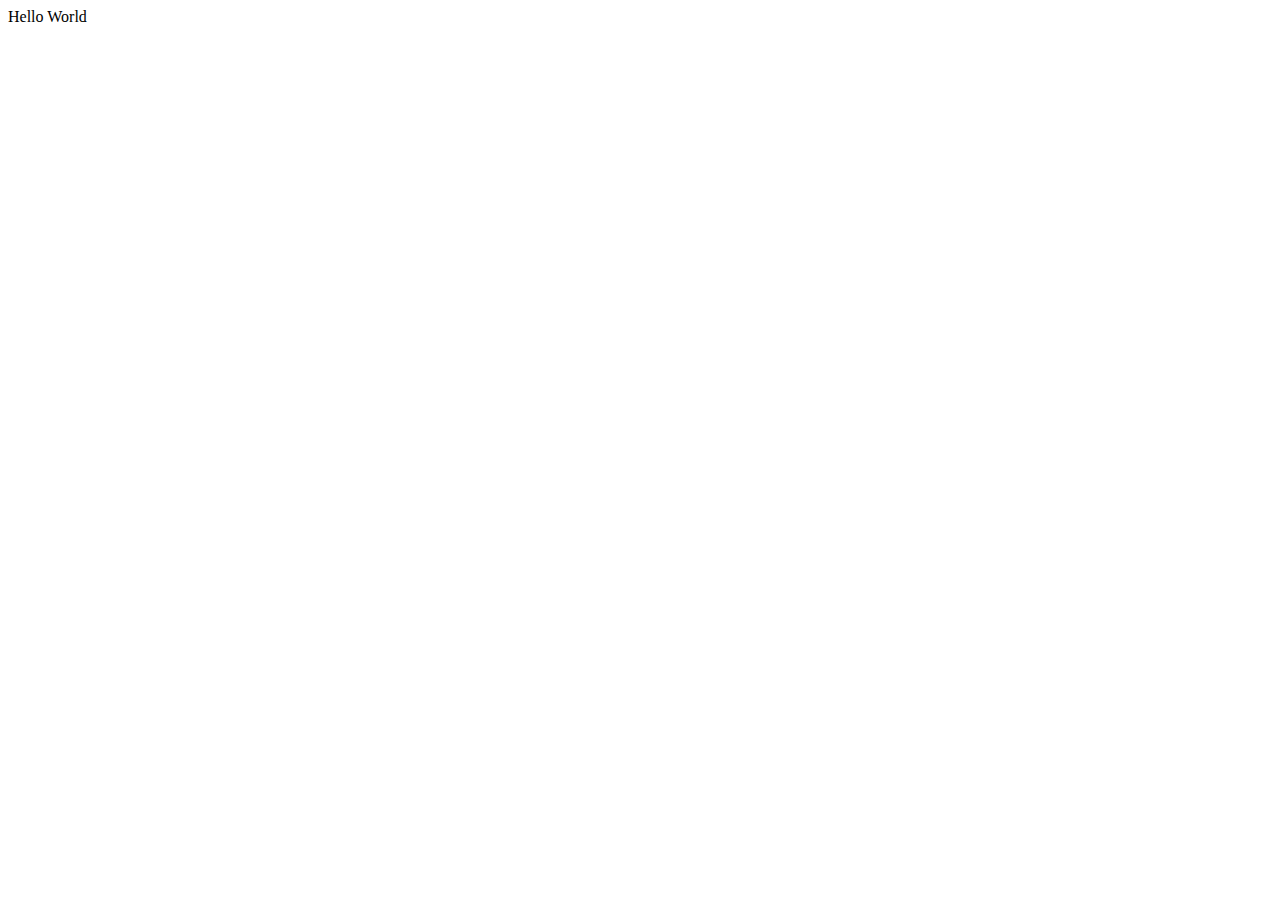
==== index.html @ be43cd89 "first commit" ====
<!DOCTYPE html>
<html lang="en">
<head>
    <meta charset="UTF-8">
    <meta http-equiv="X-UA-Compatible" content="IE=edge">
    <meta name="viewport" content="width=device-width, initial-scale=1.0">
    <title>My first website</title>
</head>
<body>
    <div>Hello World</div>
</body>
</html>
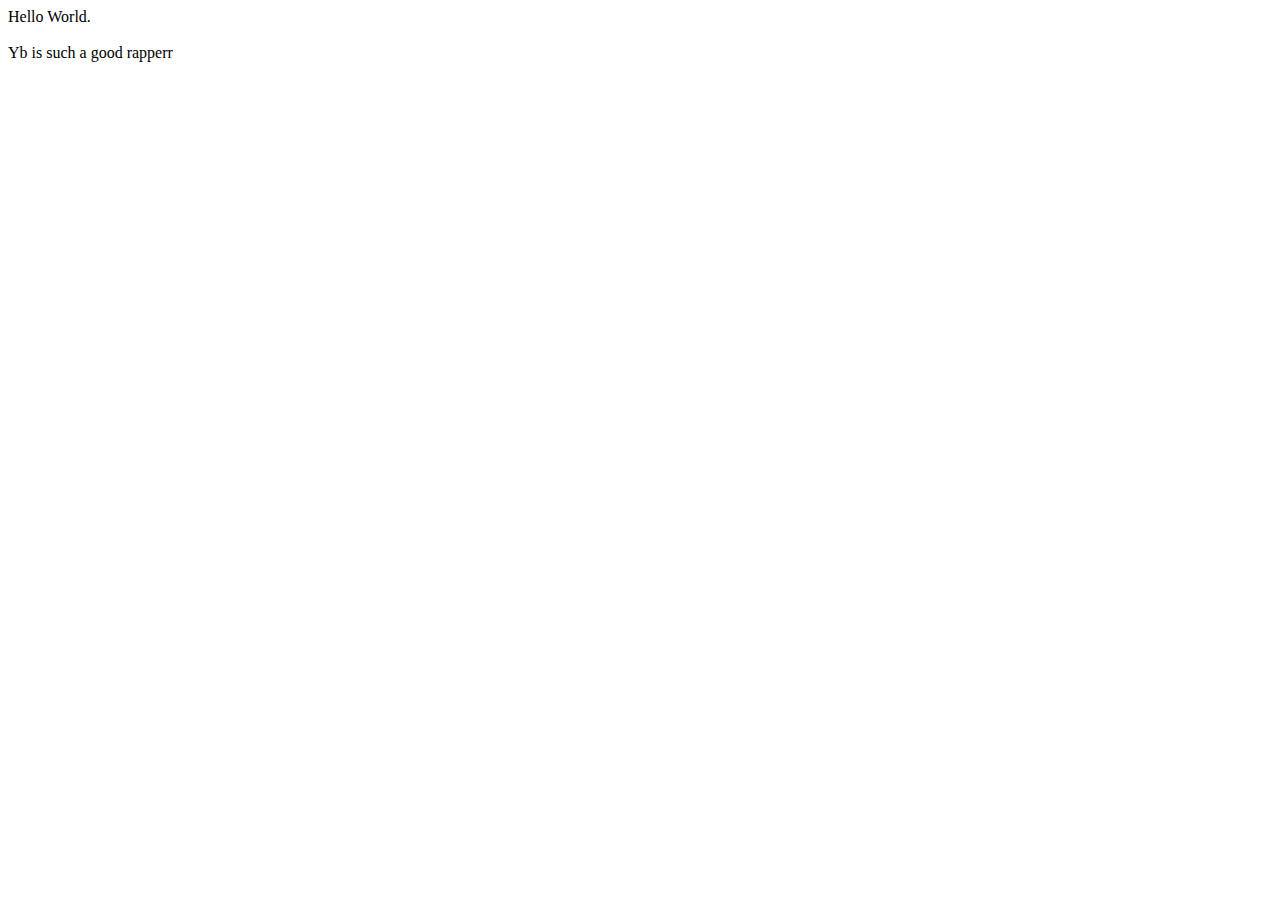
==== commit e9baf0b2: "changes have made on monday" ====
--- a/index.html
+++ b/index.html
@@ -7,6 +7,8 @@
     <title>My first website</title>
 </head>
 <body>
-    <div>Hello World</div>
+    <div>Hello World.</div>
 </body>
-</html>+</html>
+ <br> Yb is such a good rapperr
+ 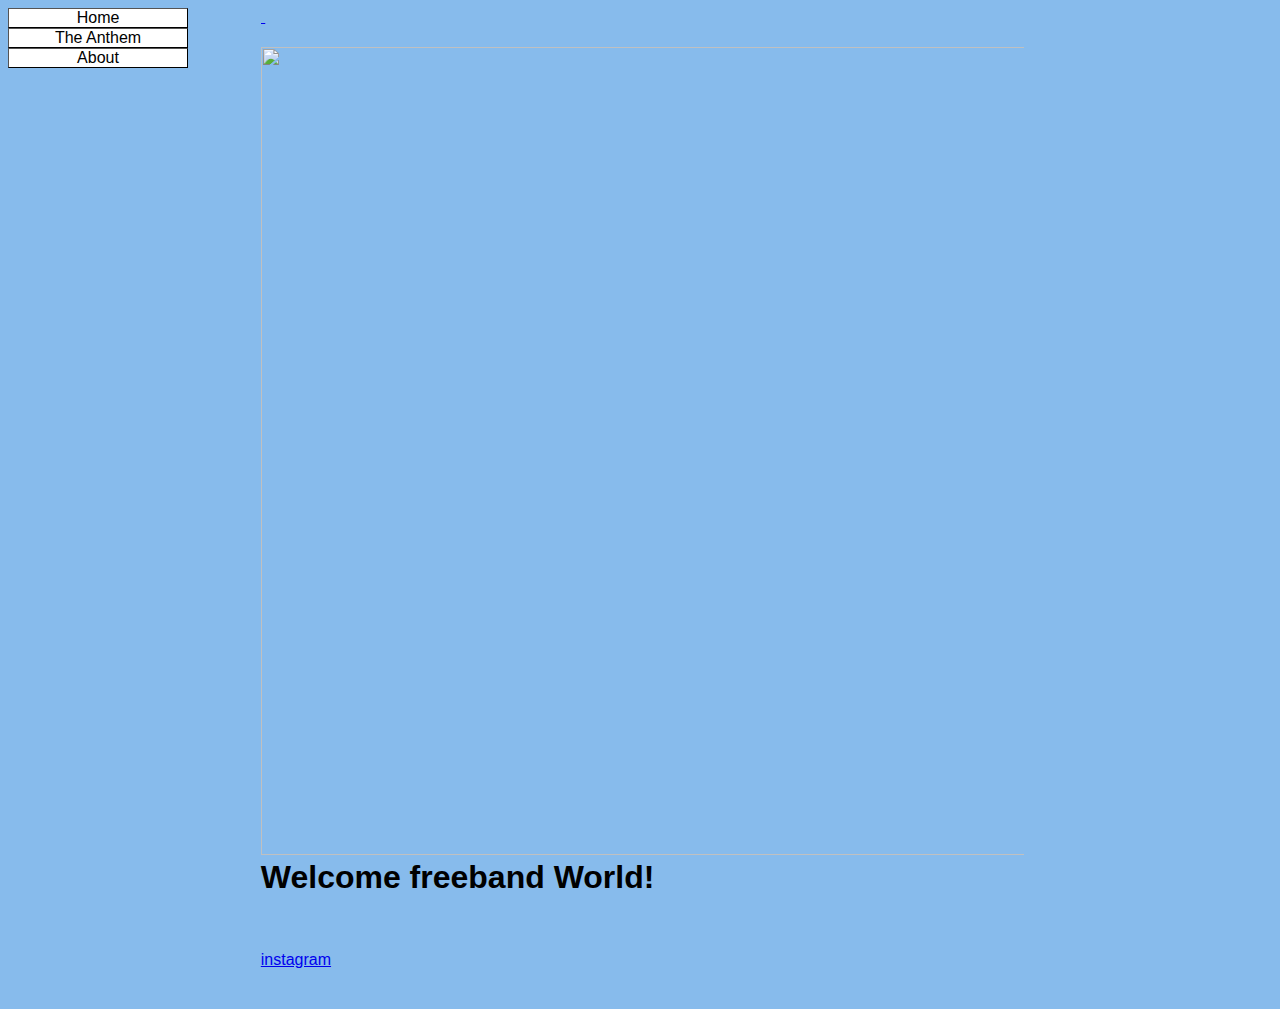
==== commit bb44fb15: "wednesday morning" ====
--- a/index.html
+++ b/index.html
@@ -1,14 +1,75 @@
 <!DOCTYPE html>
 <html lang="en">
-<head>
-    <meta charset="UTF-8">
-    <meta http-equiv="X-UA-Compatible" content="IE=edge">
-    <meta name="viewport" content="width=device-width, initial-scale=1.0">
-    <title>My first website</title>
-</head>
-<body>
-    <div>Hello World.</div>
-</body>
+  <head>
+    <meta http-equiv="content-type" content="text/html; charset=UTF-8">
+    <link rel="stylesheet" type="text/css" href="tswnavbar.css">
+    <title>Insert web page title here</title>
+    <meta http-equiv="Content-Style-Type" content="text/css">
+    <meta name="generator" content="thesitewizard.com's Layout Wizard 3.0.1">
+    <meta name="viewport" content="width=device-width, initial-scale=1">
+    <link rel="stylesheet" type="text/css" media="all" href="styles.css">
+    <link rel="stylesheet" type="text/css" href="tswnavbar.css">
+    <style>
+    * {
+      /* background-color: red; */
+      
+    }
+  </style>
+  </head>
+  <body style="      background-color: rgb(135, 187, 236)"> <a href="sitemap.html">
+    </a>
+       <div id="google_translate_element"></div> 
+      
+    <script type="text/javascript"> 
+        function googleTranslateElementInit() { 
+            new google.translate.TranslateElement(
+                {pageLanguage: 'en'}, 
+                'google_translate_element'
+            ); 
+        } 
+    </script> 
+      
+    <script type="text/javascript" src=
+"https://translate.google.com/translate_a/element.js?cb=googleTranslateElementInit">
+    </script>
+    <div id="tswcontainer"><a href="sitemap.html"> </a>
+      <div id="tswcontent"><a href="sitemap.html"> </a>
+        <div id="tswcontproper"><a href="sitemap.html">
+            <!-- start of content column: insert your content here -->&nbsp; </a>
+          <h1 style="width: 763px; height: 790px;"><a href="sitemap.html"></a><a
+
+              href="sitemap.html"><img src="https://media.pitchfork.com/photos/6499a323efe6e8e960f8f48a/master/pass/Veeze-Ganger.jpg"
+
+                style="width: 865px; height: 808px;"></a></h1>
+          <h1>Welcome freeband World!</h1>
+          <h>
+            <p> </p>
+            <p>&nbsp;</p>
+          </h>
+          <p><a href="sitemap.html"></a><a href="?https://www.instagram.com/freebandzwik/?next=%2F"
+
+              title="Instagram"> instagram</a><br>
+          </p>
+          <!-- end of content column: put your content above this line --> </div>
+      </div>
+      <div id="tswsidecol">
+        <div id="tswsideproper">
+          <div id="tswcssbuttons">
+            <ul>
+              <li><a href="index.html">Home</a> </li>
+              <li><a href="https://open.spotify.com/album/0sUPNmEalAzqWNEhPTykCn?si=cw65ZAQkRLytlih3DxDTYw">The
+                  Anthem</a></li>
+              <li><a href="mytown.html"> About</a></li>
+            </ul>
+          </div>
+        </div>
+      </div>
+      <div style="clear: both;"></div>
+      <div id="tswfooter">
+        <!-- start of footer section: insert your copyright notice, etc, here -->
+        <p> </p>
+        <!-- end of footer section: insert your copyright notice, etc, above this line -->
+      </div>
+    </div>
+  </body>
 </html>
- <br> Yb is such a good rapperr
- --- a/tswnavbar.css
+++ b/tswnavbar.css
@@ -0,0 +1,35 @@
+/*
+	tswnavbar.css	1.2.4
+	Please use the Navigation Menu Wizard at
+		https://www.thesitewizard.com/wizards/css-menu-buttons.shtml
+	to generate your own customized menu buttons.
+*/
+
+#tswcssbuttons {
+	width: 180px ;
+	max-width: 100% ;
+	text-align: center ;
+}
+#tswcssbuttons ul {
+	margin: 0 ;
+	padding: 0 ;
+	list-style: none ;
+}
+#tswcssbuttons li {
+	margin: 0 ;
+	padding: 0 ;
+	display: block ;
+	list-style: none ;
+	font-family: Arial, Helvetica, sans-serif ;
+}
+#tswcssbuttons li a {
+	color: #000000 ;
+	background-color: #ffffff ;
+	border: 1px outset #000000 ;
+	text-decoration: none ;
+	display: block ;
+}
+#tswcssbuttons li a:hover {
+	color: #000000 ;
+	background-color: #c0c0c0 ;
+}
--- a/styles.css
+++ b/styles.css
@@ -0,0 +1,56 @@
+/*
+	styles.css
+	Initial code generated by thesitewizard.com's Layout Wizard 3.0.1
+*/
+body {
+	font-family: Arial, Helvetica, sans-serif ;
+}
+img {
+	max-width: 100% ;
+	width: auto ;
+	height: auto ;
+}
+input, select, button, textarea {
+	max-width: 50% ;
+}
+meter, progress, output {
+	max-width: 100% ;
+}
+div#tswsidecol {
+	float: right ;
+	width: 20% ;
+	color: #000 ;
+	background-color: rgb(135, 187, 236) ;
+}
+div#tswcontent {
+	float: right ;
+	width: 80% ;
+	color: #000 ;
+	background-color: rgb(135, 187, 236) ;
+}
+@media only screen and (max-width: 629px) {
+	div#tswsidecol {
+		float: none ;
+		width: 100% ;
+	}
+	div#tswcontent {
+		float: none ;
+		width: 100% ;
+	}
+}
+div#tswcontproper {
+	padding-left: 0px ;
+	padding-right: 0px ;
+}
+div#tswcontainer {
+	color: inherit ;
+	background-color: rgb(135, 187, 236) ;
+}
+div#tswsideproper, div#tswothersideproper {
+	padding-left: 0px ;
+	padding-right: 0px ;
+}
+div#tswfooter {
+	color: #000 ;
+	background-color: #e90f51 ;
+}
--- a/tswnavbar.css
+++ b/tswnavbar.css
@@ -0,0 +1,35 @@
+/*
+	tswnavbar.css	1.2.4
+	Please use the Navigation Menu Wizard at
+		https://www.thesitewizard.com/wizards/css-menu-buttons.shtml
+	to generate your own customized menu buttons.
+*/
+
+#tswcssbuttons {
+	width: 180px ;
+	max-width: 100% ;
+	text-align: center ;
+}
+#tswcssbuttons ul {
+	margin: 0 ;
+	padding: 0 ;
+	list-style: none ;
+}
+#tswcssbuttons li {
+	margin: 0 ;
+	padding: 0 ;
+	display: block ;
+	list-style: none ;
+	font-family: Arial, Helvetica, sans-serif ;
+}
+#tswcssbuttons li a {
+	color: #000000 ;
+	background-color: #ffffff ;
+	border: 1px outset #000000 ;
+	text-decoration: none ;
+	display: block ;
+}
+#tswcssbuttons li a:hover {
+	color: #000000 ;
+	background-color: #c0c0c0 ;
+}
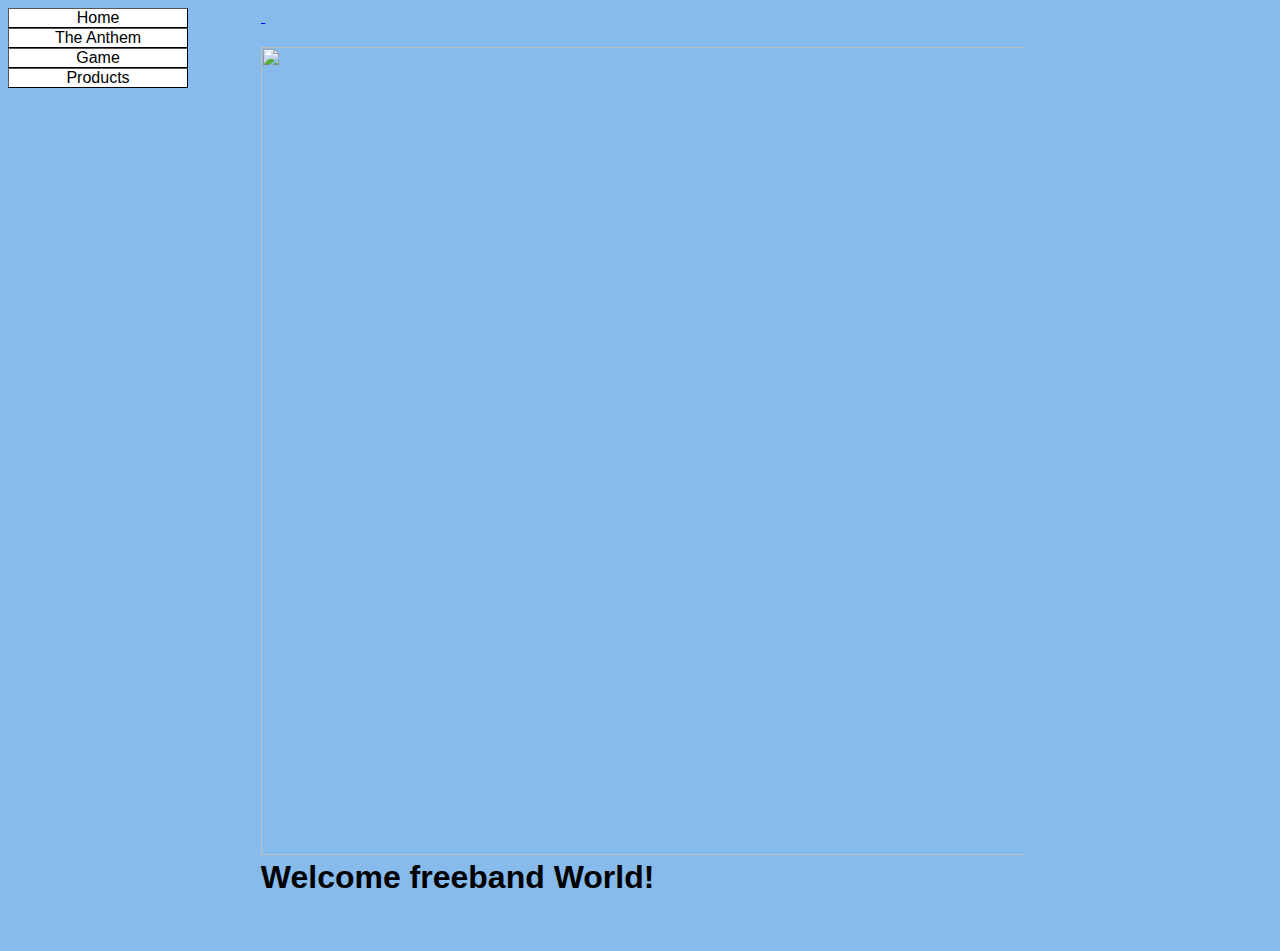
==== commit c80cdfb4: "cubedayman" ====
--- a/index.html
+++ b/index.html
@@ -1,75 +1,77 @@
-<!DOCTYPE html>
-<html lang="en">
-  <head>
-    <meta http-equiv="content-type" content="text/html; charset=UTF-8">
-    <link rel="stylesheet" type="text/css" href="tswnavbar.css">
-    <title>Insert web page title here</title>
-    <meta http-equiv="Content-Style-Type" content="text/css">
-    <meta name="generator" content="thesitewizard.com's Layout Wizard 3.0.1">
-    <meta name="viewport" content="width=device-width, initial-scale=1">
-    <link rel="stylesheet" type="text/css" media="all" href="styles.css">
-    <link rel="stylesheet" type="text/css" href="tswnavbar.css">
-    <style>
-    * {
-      /* background-color: red; */
-      
-    }
-  </style>
-  </head>
-  <body style="      background-color: rgb(135, 187, 236)"> <a href="sitemap.html">
-    </a>
-       <div id="google_translate_element"></div> 
-      
-    <script type="text/javascript"> 
-        function googleTranslateElementInit() { 
-            new google.translate.TranslateElement(
-                {pageLanguage: 'en'}, 
-                'google_translate_element'
-            ); 
-        } 
-    </script> 
-      
-    <script type="text/javascript" src=
-"https://translate.google.com/translate_a/element.js?cb=googleTranslateElementInit">
-    </script>
-    <div id="tswcontainer"><a href="sitemap.html"> </a>
-      <div id="tswcontent"><a href="sitemap.html"> </a>
-        <div id="tswcontproper"><a href="sitemap.html">
-            <!-- start of content column: insert your content here -->&nbsp; </a>
-          <h1 style="width: 763px; height: 790px;"><a href="sitemap.html"></a><a
-
-              href="sitemap.html"><img src="https://media.pitchfork.com/photos/6499a323efe6e8e960f8f48a/master/pass/Veeze-Ganger.jpg"
-
-                style="width: 865px; height: 808px;"></a></h1>
-          <h1>Welcome freeband World!</h1>
-          <h>
-            <p> </p>
-            <p>&nbsp;</p>
-          </h>
-          <p><a href="sitemap.html"></a><a href="?https://www.instagram.com/freebandzwik/?next=%2F"
-
-              title="Instagram"> instagram</a><br>
-          </p>
-          <!-- end of content column: put your content above this line --> </div>
-      </div>
-      <div id="tswsidecol">
-        <div id="tswsideproper">
-          <div id="tswcssbuttons">
-            <ul>
-              <li><a href="index.html">Home</a> </li>
-              <li><a href="https://open.spotify.com/album/0sUPNmEalAzqWNEhPTykCn?si=cw65ZAQkRLytlih3DxDTYw">The
-                  Anthem</a></li>
-              <li><a href="mytown.html"> About</a></li>
-            </ul>
-          </div>
-        </div>
-      </div>
-      <div style="clear: both;"></div>
-      <div id="tswfooter">
-        <!-- start of footer section: insert your copyright notice, etc, here -->
-        <p> </p>
-        <!-- end of footer section: insert your copyright notice, etc, above this line -->
-      </div>
-    </div>
-  </body>
-</html>
+<!DOCTYPE html>
+<html lang="en">
+  <head>
+    <meta http-equiv="content-type" content="text/html; charset=UTF-8">
+    <link rel="stylesheet" type="text/css" href="tswnavbar.css">
+    <title>Insert web page title here</title>
+    <meta http-equiv="Content-Style-Type" content="text/css">
+    <meta name="generator" content="thesitewizard.com's Layout Wizard 3.0.1">
+    <meta name="viewport" content="width=device-width, initial-scale=1">
+    <link rel="stylesheet" type="text/css" media="all" href="styles.css">
+    <link rel="stylesheet" type="text/css" href="tswnavbar.css">
+    <style>
+    * {
+      /* background-color: red; */
+      
+    }
+  </style>
+  </head>
+  <body style="                   background-color: rgb(135, 187, 236)"> <a href="sitemap.html">
+    </a>
+    <div id="google_translate_element"></div>
+    <script type="text/javascript"> 
+        function googleTranslateElementInit() { 
+            new google.translate.TranslateElement(
+                {pageLanguage: 'en'}, 
+                'google_translate_element'
+            ); 
+        } 
+    </script>
+    <script type="text/javascript" src="https://translate.google.com/translate_a/element.js?cb=googleTranslateElementInit">
+    </script>
+    <div id="tswcontainer"><a href="sitemap.html"> </a>
+      <div id="tswcontent"><a href="sitemap.html"> </a>
+        <div id="tswcontproper"><a href="sitemap.html">
+            <!-- start of content column: insert your content here -->&nbsp; </a>
+          <h1 style="width: 763px; height: 790px;"><a href="sitemap.html"></a><a+
+              href="sitemap.html"><img src="https://media.pitchfork.com/photos/6499a323efe6e8e960f8f48a/master/pass/Veeze-Ganger.jpg"+
+                style="width: 808px; height: 808px;"></a></h1>
+          <h1>Welcome freeband World!</h1>
+          <h>
+            <p> </p>
+            <p>&nbsp;</p>
+          </h>
+          <p><a href="?https://www.instagram.com/freebandzwik/?next=%2F" <="" p="">
+              <!-- end of content column: put your content above this line --> </a></p>
+        </div>
+        <a href="?https://www.instagram.com/freebandzwik/?next=%2F" <="" p=""> </a></div>
+      <a href="?https://www.instagram.com/freebandzwik/?next=%2F" <="" p=""> </a>
+      <div id="tswsidecol"><a href="?https://www.instagram.com/freebandzwik/?next=%2F"+
+          <="" p=""> </a>
+        <div id="tswsideproper"><a href="?https://www.instagram.com/freebandzwik/?next=%2F"+
+            <="" p=""> </a>
+          <div id="tswcssbuttons"><a href="?https://www.instagram.com/freebandzwik/?next=%2F"></a>
+            <ul>
+              <a href="?https://www.instagram.com/freebandzwik/?next=%2F"> </a>
+              <li><a href="index.html">Home</a>
+                <!--
+              <li--><a href="https://open.spotify.com/album/0sUPNmEalAzqWNEhPTykCn?si=cw65ZAQkRLytlih3DxDTYw">The
+                  Anthem</a></li>
+              <li><a href="about.html"> Game</a></li>
+              <li><a href="lastmap.html"> Products</a></li>
+              <a></a>
+            </ul>
+            <a> </a></div>
+          <a> </a><a href="%3C/li%3E%0A%20%20%20%20%20%20%20%20%20%20%20%20%3C/ul%3E%0A%20%20%20%20%20%20%20%20%20%20%3C/div%3E%0A%20%20%20%20%20%20%20%20%3C/div%3E%0A%20%20%20%20%20%20%3C/div%3E%0A%20%20%20%20%20%20%3Cdiv%20style="+
+            clear:="" both;"="">
+            <div id="tswfooter"> </div>
+          </a></div>
+      </div>
+    </div>
+  </body>
+</html>
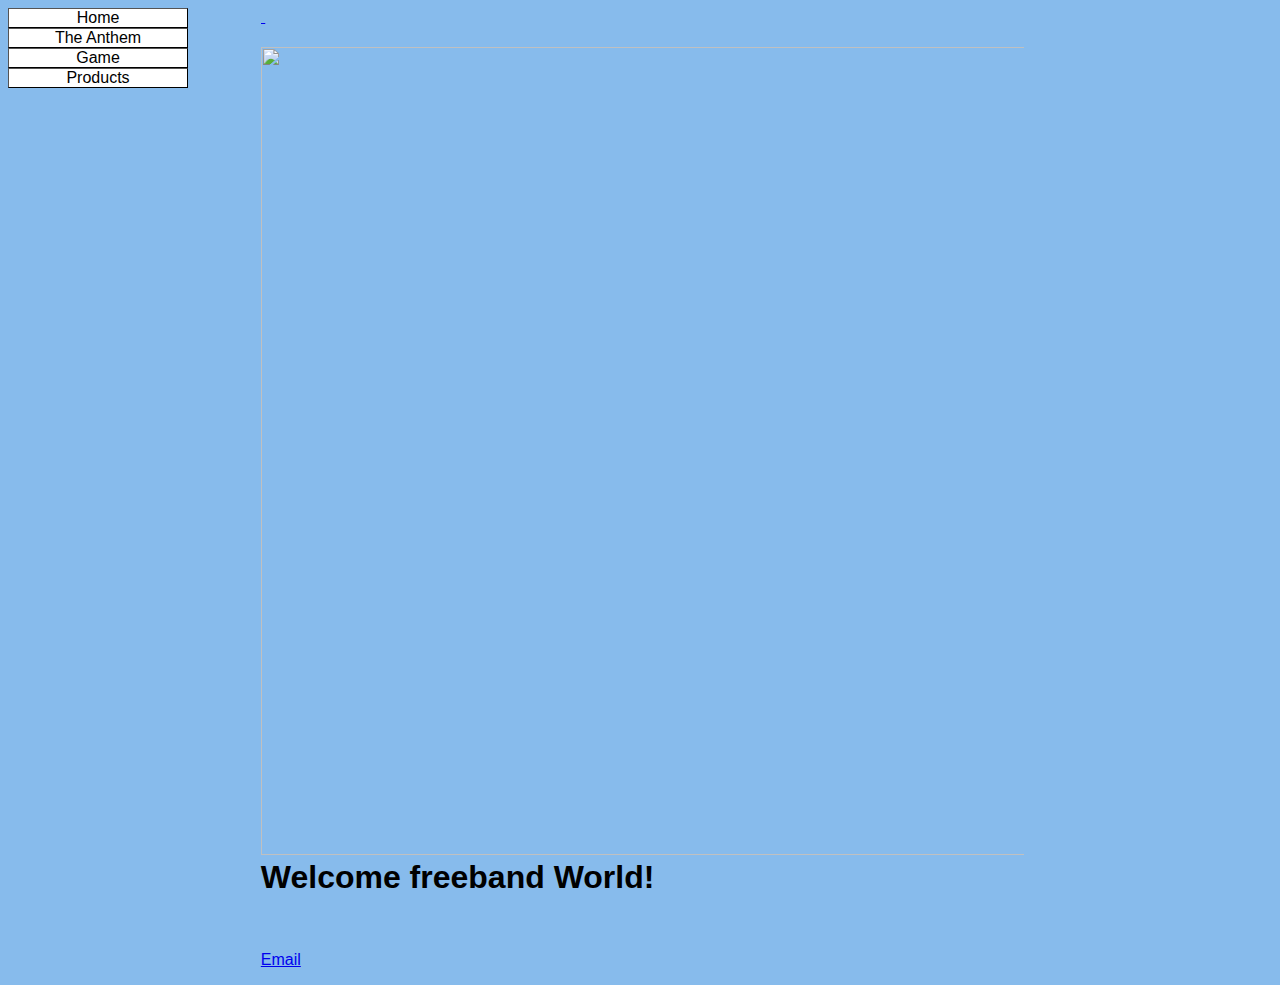
==== commit f528df15: "buissness" ====
--- a/index.html
+++ b/index.html
@@ -1,77 +1,75 @@
-<!DOCTYPE html>
-<html lang="en">
-  <head>
-    <meta http-equiv="content-type" content="text/html; charset=UTF-8">
-    <link rel="stylesheet" type="text/css" href="tswnavbar.css">
-    <title>Insert web page title here</title>
-    <meta http-equiv="Content-Style-Type" content="text/css">
-    <meta name="generator" content="thesitewizard.com's Layout Wizard 3.0.1">
-    <meta name="viewport" content="width=device-width, initial-scale=1">
-    <link rel="stylesheet" type="text/css" media="all" href="styles.css">
-    <link rel="stylesheet" type="text/css" href="tswnavbar.css">
-    <style>
-    * {
-      /* background-color: red; */
-      
-    }
-  </style>
-  </head>
-  <body style="                   background-color: rgb(135, 187, 236)"> <a href="sitemap.html">
-    </a>
-    <div id="google_translate_element"></div>
-    <script type="text/javascript"> 
-        function googleTranslateElementInit() { 
-            new google.translate.TranslateElement(
-                {pageLanguage: 'en'}, 
-                'google_translate_element'
-            ); 
-        } 
-    </script>
-    <script type="text/javascript" src="https://translate.google.com/translate_a/element.js?cb=googleTranslateElementInit">
-    </script>
-    <div id="tswcontainer"><a href="sitemap.html"> </a>
-      <div id="tswcontent"><a href="sitemap.html"> </a>
-        <div id="tswcontproper"><a href="sitemap.html">
-            <!-- start of content column: insert your content here -->&nbsp; </a>
-          <h1 style="width: 763px; height: 790px;"><a href="sitemap.html"></a><a-
-              href="sitemap.html"><img src="https://media.pitchfork.com/photos/6499a323efe6e8e960f8f48a/master/pass/Veeze-Ganger.jpg"-
-                style="width: 808px; height: 808px;"></a></h1>
-          <h1>Welcome freeband World!</h1>
-          <h>
-            <p> </p>
-            <p>&nbsp;</p>
-          </h>
-          <p><a href="?https://www.instagram.com/freebandzwik/?next=%2F" <="" p="">
-              <!-- end of content column: put your content above this line --> </a></p>
-        </div>
-        <a href="?https://www.instagram.com/freebandzwik/?next=%2F" <="" p=""> </a></div>
-      <a href="?https://www.instagram.com/freebandzwik/?next=%2F" <="" p=""> </a>
-      <div id="tswsidecol"><a href="?https://www.instagram.com/freebandzwik/?next=%2F"-
-          <="" p=""> </a>
-        <div id="tswsideproper"><a href="?https://www.instagram.com/freebandzwik/?next=%2F"-
-            <="" p=""> </a>
-          <div id="tswcssbuttons"><a href="?https://www.instagram.com/freebandzwik/?next=%2F"></a>
-            <ul>
-              <a href="?https://www.instagram.com/freebandzwik/?next=%2F"> </a>
-              <li><a href="index.html">Home</a>
-                <!--
+<!DOCTYPE html>
+<html lang="en">
+  <head>
+    <meta http-equiv="content-type" content="text/html; charset=UTF-8">
+    <link rel="stylesheet" type="text/css" href="tswnavbar.css">
+    <title>Insert web page title here</title>
+    <meta http-equiv="Content-Style-Type" content="text/css">
+    <meta name="generator" content="thesitewizard.com's Layout Wizard 3.0.1">
+    <meta name="viewport" content="width=device-width, initial-scale=1">
+    <link rel="stylesheet" type="text/css" media="all" href="styles.css">
+    <link rel="stylesheet" type="text/css" href="tswnavbar.css">
+    <style>
+    * {
+      /* background-color: red; */
+      
+    }
+  </style>
+  </head>
+  <body style="                    background-color: rgb(135, 187, 236)"> <a href="sitemap.html">
+    </a>
+    <div id="google_translate_element"></div>
+    <script type="text/javascript"> 
+        function googleTranslateElementInit() { 
+            new google.translate.TranslateElement(
+                {pageLanguage: 'en'}, 
+                'google_translate_element'
+            ); 
+        } 
+    </script>
+    <script type="text/javascript" src="https://translate.google.com/translate_a/element.js?cb=googleTranslateElementInit">
+    </script>
+    <div id="tswcontainer"><a href="sitemap.html"> </a>
+      <div id="tswcontent"><a href="sitemap.html"> </a>
+        <div id="tswcontproper"><a href="sitemap.html">
+            <!-- start of content column: insert your content here -->&nbsp; </a>
+          <h1 style="width: 763px; height: 790px;"><a href="sitemap.html"></a><a
+
+              href="sitemap.html"><img src="https://media.pitchfork.com/photos/6499a323efe6e8e960f8f48a/master/pass/Veeze-Ganger.jpg"
+
+                style="width: 808px; height: 808px;"></a></h1>
+          <h1>Welcome freeband World!</h1>
+          <h>
+            <p> </p>
+            <p>&nbsp;</p>
+          </h>
+          <p><a href="mailto: jiolee126@gmail.com">
+              Email </a></p>
+        </div>
+        <a href="?https://www.instagram.com/freebandzwik/?next=%2F"> </a></div>
+      <a href="?https://www.instagram.com/freebandzwik/?next=%2F"> </a>
+      <div id="tswsidecol"><a href="?https://www.instagram.com/freebandzwik/?next=%2F">
+        </a>
+        <div id="tswsideproper"><a href="?https://www.instagram.com/freebandzwik/?next=%2F">
+          </a>
+          <div id="tswcssbuttons"><a href="?https://www.instagram.com/freebandzwik/?next=%2F"></a>
+            <ul>
+              <a href="?https://www.instagram.com/freebandzwik/?next=%2F"> </a>
+              <li><a href="index.html">Home</a>
+                <!--
               <li--><a href="https://open.spotify.com/album/0sUPNmEalAzqWNEhPTykCn?si=cw65ZAQkRLytlih3DxDTYw">The
-                  Anthem</a></li>
-              <li><a href="about.html"> Game</a></li>
-              <li><a href="lastmap.html"> Products</a></li>
-              <a></a>
-            </ul>
-            <a> </a></div>
-          <a> </a><a href="%3C/li%3E%0A%20%20%20%20%20%20%20%20%20%20%20%20%3C/ul%3E%0A%20%20%20%20%20%20%20%20%20%20%3C/div%3E%0A%20%20%20%20%20%20%20%20%3C/div%3E%0A%20%20%20%20%20%20%3C/div%3E%0A%20%20%20%20%20%20%3Cdiv%20style="-
-            clear:="" both;"="">
-            <div id="tswfooter"> </div>
-          </a></div>
-      </div>
-    </div>
-  </body>
-</html>
+                  Anthem</a></li>
+              <li><a href="about.html"> Game</a></li>
+              <li><a href="lastmap.html"> Products</a></li>
+              <a> </a>
+            </ul>
+            <a> </a></div>
+          <a> </a><a href="%3C/li%3E%0A%20%20%20%20%20%20%20%20%20%20%20%20%3C/ul%3E%0A%20%20%20%20%20%20%20%20%20%20%3C/div%3E%0A%20%20%20%20%20%20%20%20%3C/div%3E%0A%20%20%20%20%20%20%3C/div%3E%0A%20%20%20%20%20%20%3Cdiv%20style="
+
+            clear:="" both;="">
+            <div id="tswfooter"> </div>
+          </a></div>
+      </div>
+    </div>
+  </body>
+</html>
